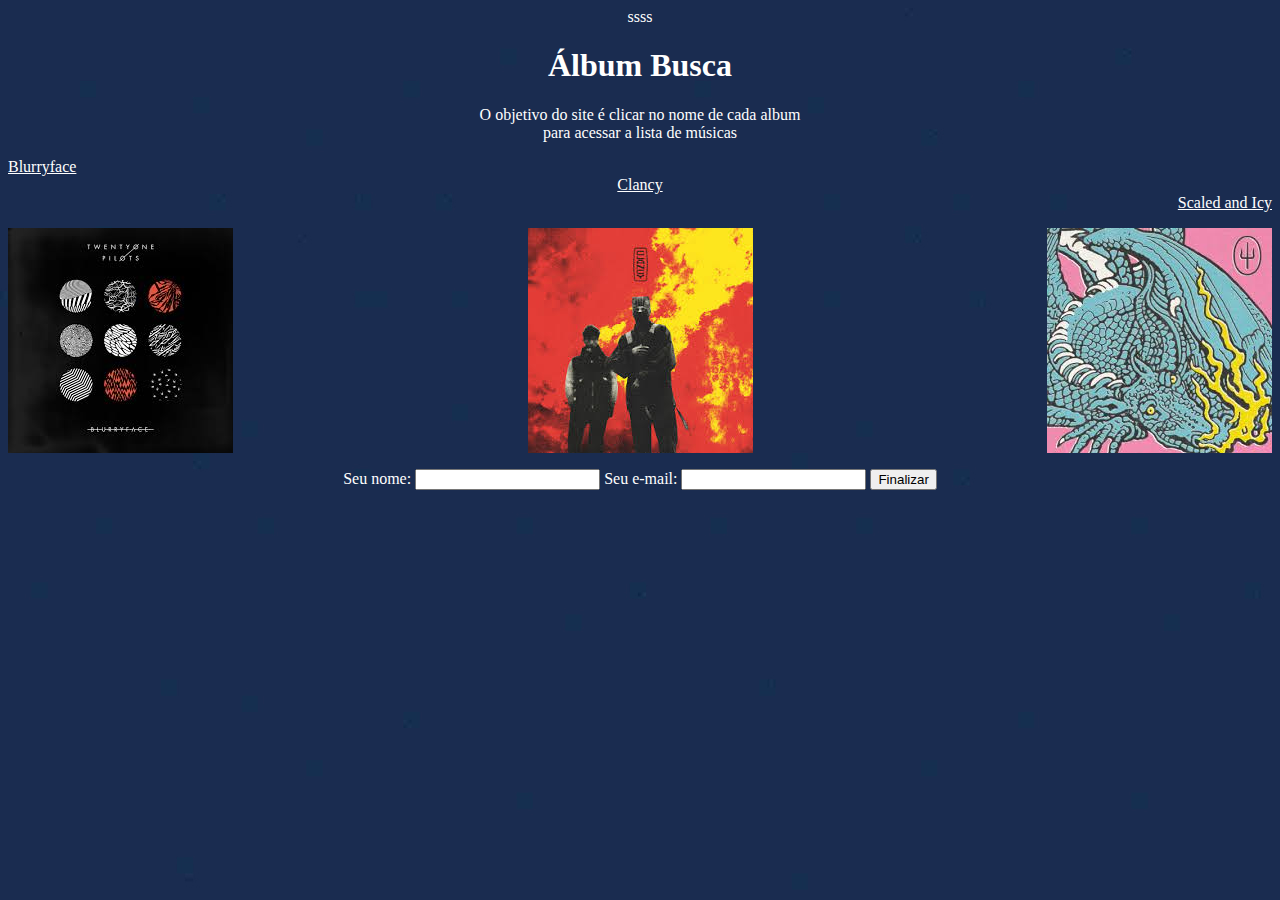
==== index.html @ 6e6928cc "nenhuma mudança" ====
<!DOCTYPE html>
<html>

<head>
    <meta charset="utf-8">
    <title> Introdução ao html </title>ssss
</head>
<body align = "center" background = "imagens/Cool-Blue-Aesthetic-Background.jpg" text = "White" link ="white" vlink = "#418276">
    <h1> Álbum Busca</h1>
    <p>
        O objetivo do site é clicar no nome de cada album<br>
        para acessar a lista de músicas

    <p> 
        <font color = "White" >
        <div align = "left"><a href = "pagina2.html">Blurryface</a></div>
        <div align = "center"><a href = "pagina4.html">Clancy</a></div>
        <div align = "right"><a href = "pagina3.html">Scaled and Icy</a></div>
        </font>
    </p>
    <p>
        <img src="imagens/download.jpeg" align="left">
        <img src = "imagens/images (1).jpeg" align = "center">
        <img src = "imagens/images.jpeg" align = "right">

    </p>
    <section>
        <form action = "#" method = "post">
            <label for ="name">Seu nome: </label>
            <input type="text" id="name" name="name" required>
            <label for ="email">Seu e-mail: </label>
            <input type="email" id="email" name="email" required>
            <button type="submit">Finalizar</button>
        </form>
    </section>
</body>

</html>
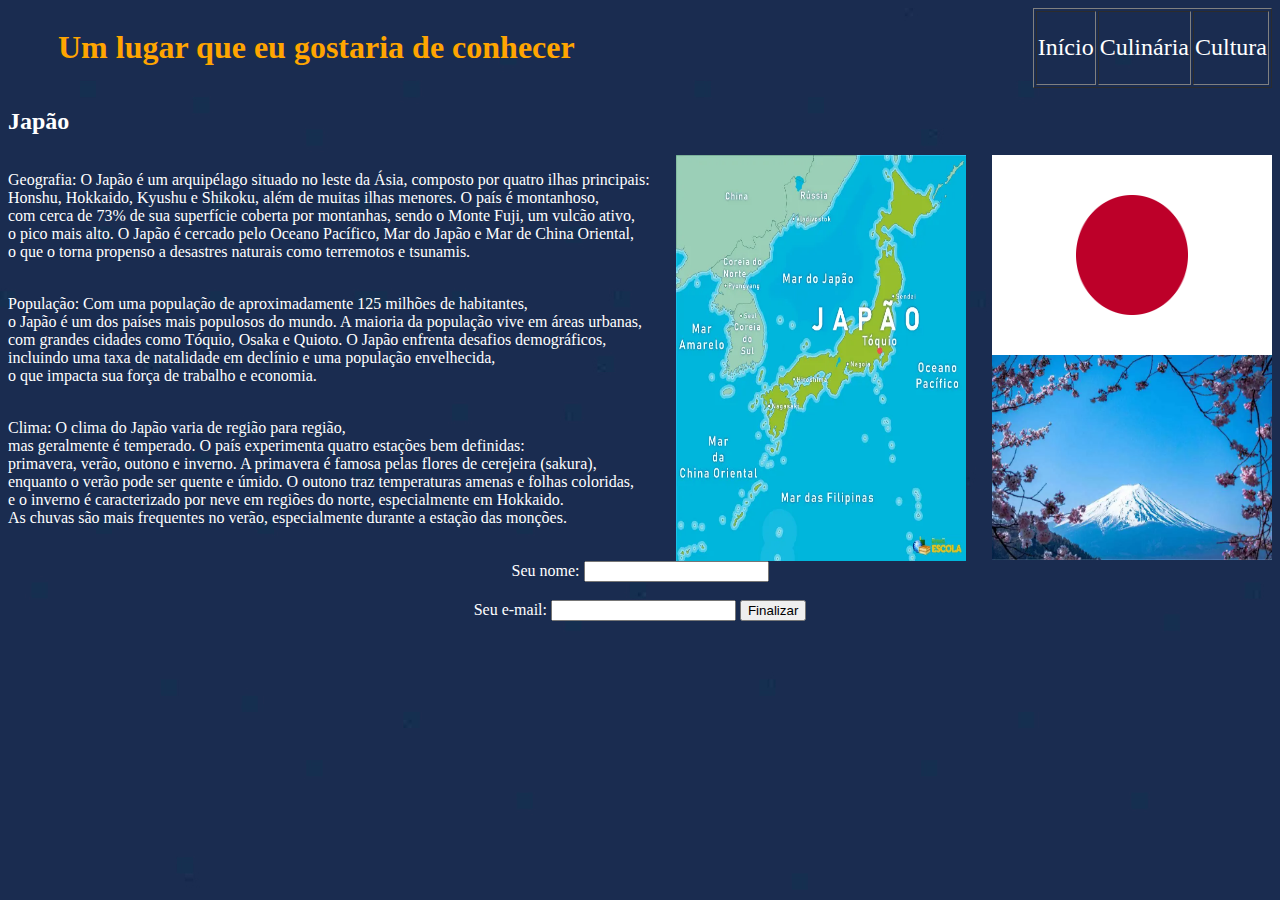
==== commit 14b7549e: "none" ====
--- a/index.html
+++ b/index.html
@@ -3,31 +3,51 @@
 
 <head>
     <meta charset="utf-8">
-    <title> Introdução ao html </title>ssss
+    <title> Um lugar que eu gostaria de conhecer </title>
+    <link rel = "stylesheet" href ="css/style.css">
+    <link rel="icon" href="imagens/Flag_of_Japan.svg.png" type="image/png">
 </head>
 <body align = "center" background = "imagens/Cool-Blue-Aesthetic-Background.jpg" text = "White" link ="white" vlink = "#418276">
-    <h1> Álbum Busca</h1>
-    <p>
-        O objetivo do site é clicar no nome de cada album<br>
-        para acessar a lista de músicas
+    <!-- barra de menu  e titulo-->
 
-    <p> 
-        <font color = "White" >
-        <div align = "left"><a href = "pagina2.html">Blurryface</a></div>
-        <div align = "center"><a href = "pagina4.html">Clancy</a></div>
-        <div align = "right"><a href = "pagina3.html">Scaled and Icy</a></div>
-        </font>
-    </p>
-    <p>
-        <img src="imagens/download.jpeg" align="left">
-        <img src = "imagens/images (1).jpeg" align = "center">
-        <img src = "imagens/images.jpeg" align = "right">
-
-    </p>
+    <div style="display: flex; text-align: center; justify-content: space-between;">
+        <h1> Um lugar que eu gostaria de conhecer</h1>
+        <table border = "1">
+            <tr >
+                <td><a href = "index.html">Início</a></td>
+                <td><a href = "pagina2.html">Culinária</a></td>
+                <td><a href ="pagina3.html">Cultura</a></td>
+            </tr>
+        </table>
+    </div>
+    <h2>Japão</h2> 
+    <!-- imagens e parágrafos -->
+     
+    <div style="display: flex; text-align:center; justify-content:space-between;">
+        <div>
+            <p>
+                Geografia: O Japão é um arquipélago situado no leste da Ásia, composto por quatro ilhas principais:<br> Honshu, Hokkaido, Kyushu e Shikoku, além de muitas ilhas menores. O país é montanhoso,<br>
+                com cerca de 73% de sua superfície coberta por montanhas, sendo o Monte Fuji, um vulcão ativo,<br> o pico mais alto. O Japão é cercado pelo Oceano Pacífico, Mar do Japão e Mar de China Oriental,<br> o que o torna propenso a desastres naturais como terremotos e tsunamis.<br><br>
+            </p>
+            <p>
+                População: Com uma população de aproximadamente 125 milhões de habitantes,<br> o Japão é um dos países mais populosos do mundo. A maioria da população vive em áreas urbanas,<br> com grandes cidades como Tóquio, Osaka e Quioto. O Japão enfrenta desafios demográficos,<br> incluindo uma taxa de natalidade em declínio e uma população envelhecida,<br> o que impacta sua força de trabalho e economia.<br><br>
+            </p>
+            <p>
+                Clima: O clima do Japão varia de região para região,<br> mas geralmente é temperado. O país experimenta quatro estações bem definidas:<br> primavera, verão, outono e inverno. A primavera é famosa pelas flores de cerejeira (sakura),<br> enquanto o verão pode ser quente e úmido. O outono traz temperaturas amenas e folhas coloridas,<br> e o inverno é caracterizado por neve em regiões do norte, especialmente em Hokkaido.<br>
+                As chuvas são mais frequentes no verão, especialmente durante a estação das monções.<br><br>
+            </p>
+        </div>
+        <img src="imagens/mapa-japao.webp" alt="mapa do japão" style="width:290px; height:auto;">
+        <div style="display: flex; flex-direction:column; align-items:center;">
+            <img src = "imagens/Flag_of_Japan.svg.png" alt ="bandeira do japão" style = "width:280px; height:200px;">
+            <img src = "imagens/melhor-epoca-para-ir-ao-japao-10.webp" alt=" monte fuji" style = "width: 280px; height: 205px;">
+        </div>
+    </div>
+    
     <section>
         <form action = "#" method = "post">
             <label for ="name">Seu nome: </label>
-            <input type="text" id="name" name="name" required>
+            <input type="text" id="name" name="name" required><br><br>
             <label for ="email">Seu e-mail: </label>
             <input type="email" id="email" name="email" required>
             <button type="submit">Finalizar</button>
--- a/css/style.css
+++ b/css/style.css
@@ -0,0 +1,61 @@
+body{
+    color: white;
+    background-repeat: no-repeat;
+}
+table{
+    box-align: center;
+    font-size: 1.5em;
+
+}
+/* links */
+a{
+    color: white;
+    text-decoration: none
+}
+a:visited{
+    color:aqua
+}
+a:hover{
+    color:brown
+}
+
+
+
+h1{
+    text-align: center;
+    color: orange;
+    margin-left: 50px;
+}
+h2{
+    text-align: left;
+    color: white;
+}
+p{
+    text-align:left;
+}
+/* classe, agrupar varios elementos*/
+.legenda{
+    color: rgb(255, 136, 0);
+}
+/* id */
+#imgg{
+    color: white;
+    margin-right: 50px;
+    width: 280px;
+    height:auto;
+    margin-left:25px
+}
+.lista{
+    margin-left: 100px;
+}
+
+.imagem{
+    width: 280px;
+    height: auto;
+    margin-left: 50px;
+}
+.imgs{
+    display: flex;
+    justify-content:space-around;
+    
+}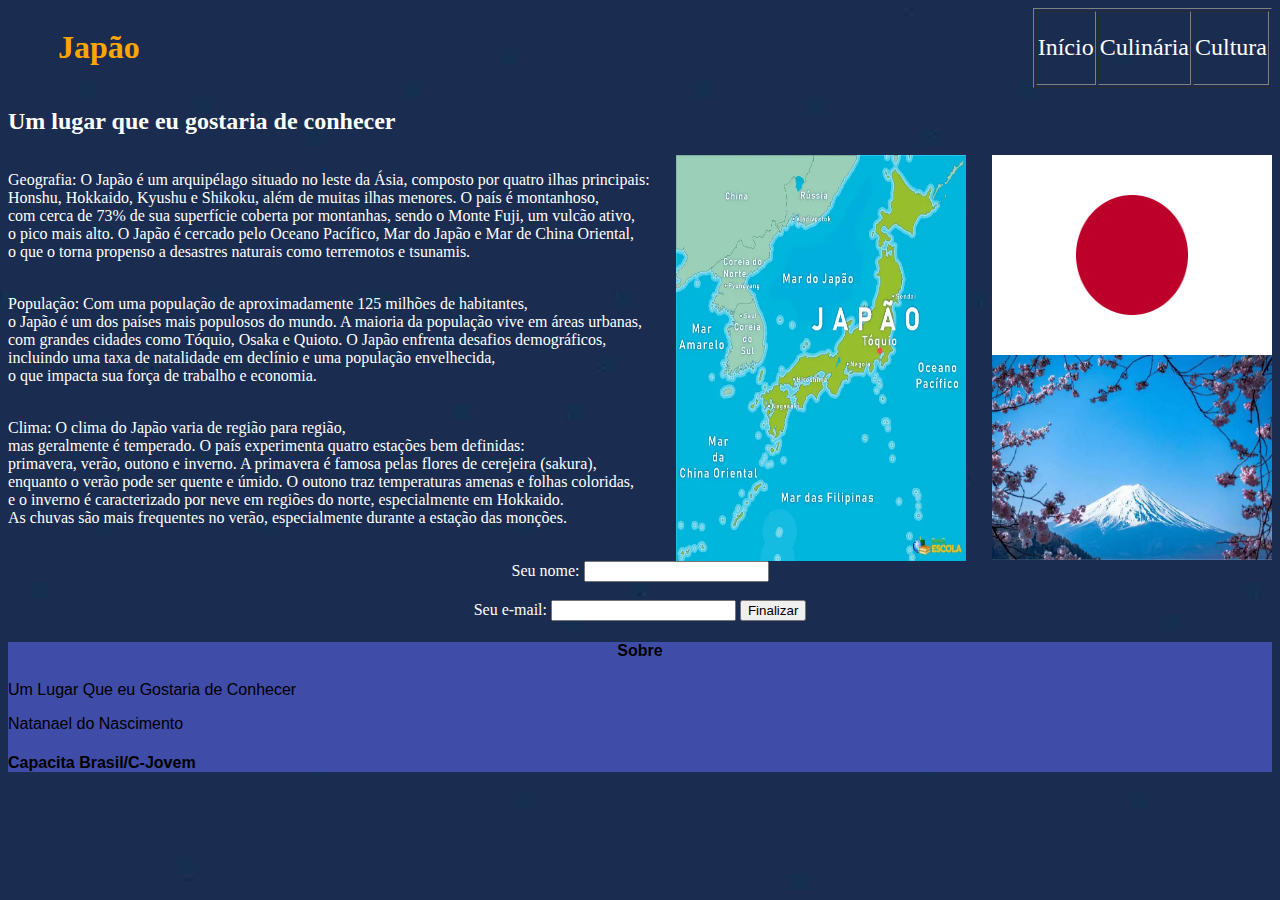
==== commit 3903a767: "um lugar que eu gostaria de conhecer" ====
--- a/index.html
+++ b/index.html
@@ -11,7 +11,7 @@
     <!-- barra de menu  e titulo-->
 
     <div style="display: flex; text-align: center; justify-content: space-between;">
-        <h1> Um lugar que eu gostaria de conhecer</h1>
+        <h1> Japão</h1>
         <table border = "1">
             <tr >
                 <td><a href = "index.html">Início</a></td>
@@ -20,7 +20,7 @@
             </tr>
         </table>
     </div>
-    <h2>Japão</h2> 
+    <h2>Um lugar que eu gostaria de conhecer</h2> 
     <!-- imagens e parágrafos -->
      
     <div style="display: flex; text-align:center; justify-content:space-between;">
@@ -53,6 +53,18 @@
             <button type="submit">Finalizar</button>
         </form>
     </section>
+    <footer>
+        <div>
+          <div >
+            <h4>Sobre</h4>
+            <p>Um Lugar Que eu Gostaria de Conhecer</p>
+            <p>Natanael do Nascimento</p>
+          </div>
+          <div>
+            <h4 align="left">Capacita Brasil/C-Jovem</h4>
+          </div>
+        </div>
+      </footer>
 </body>
 
 </html>--- a/css/style.css
+++ b/css/style.css
@@ -18,9 +18,6 @@
 a:hover{
     color:brown
 }
-
-
-
 h1{
     text-align: center;
     color: orange;
@@ -45,10 +42,6 @@
     height:auto;
     margin-left:25px
 }
-.lista{
-    margin-left: 100px;
-}
-
 .imagem{
     width: 280px;
     height: auto;
@@ -57,5 +50,11 @@
 .imgs{
     display: flex;
     justify-content:space-around;
-    
-}+
+}
+footer {
+    background-color: rgb(63, 76, 168);
+    color: black;
+    padding: 0px 0;
+    font-family: Arial, sans-serif;
+  }